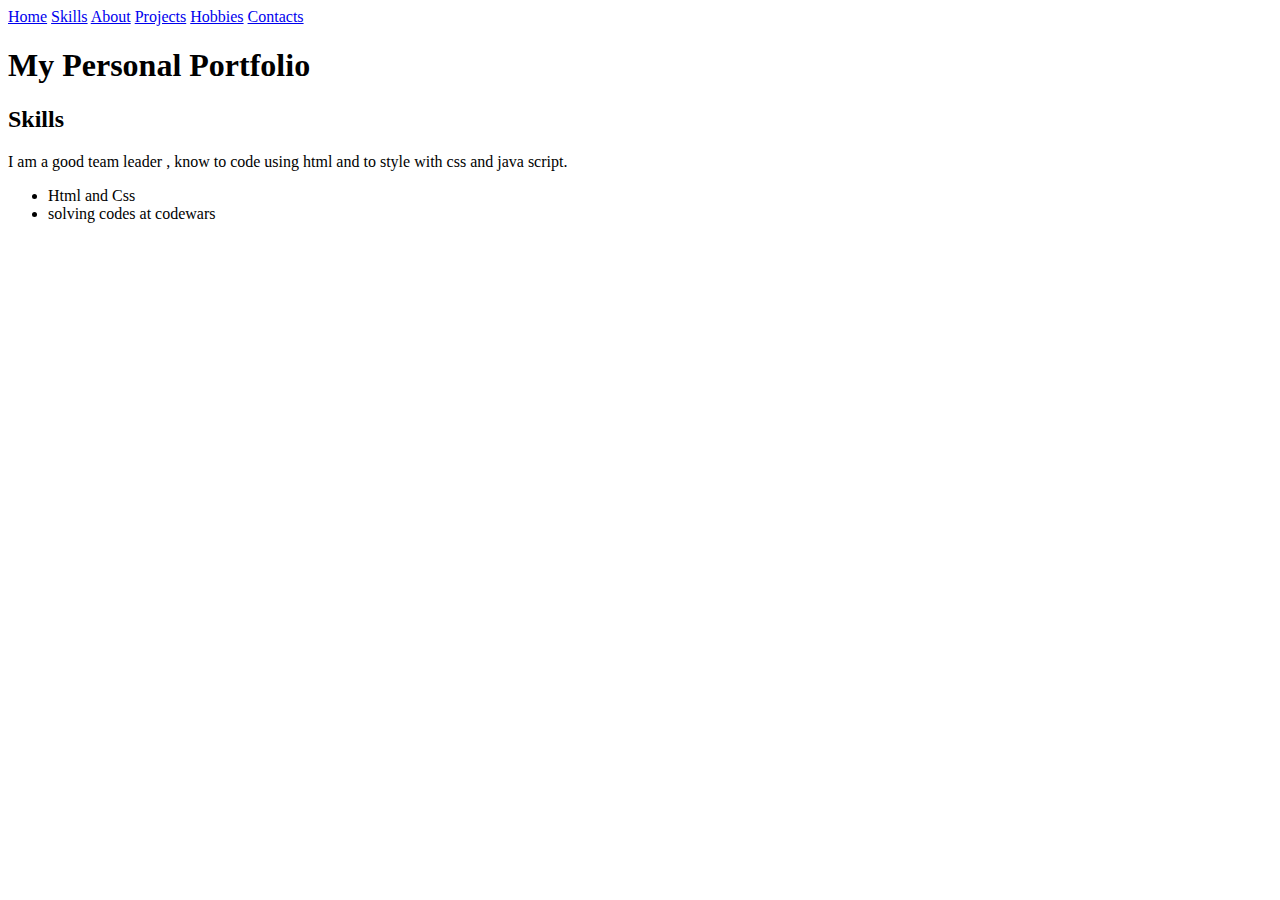
==== portfolio.html @ 611541a1 "add an navigation div in the html file." ====
<!DOCTYPE html>
<html lang="en">
<head>
    <meta charset="UTF-8">
    <meta name="viewport" content="width=device-width, initial-scale=1.0">
    <link href="css/styles.css" rel="stylesheet" type="text/css" media="all">
    <title>Portfolio</title>
</head>
<body>
    <div id="nav">
    <a href="#home"><label>Home</label></a>
      <a href="#skills"><label>Skills</label></a>
      <a href="#about"><label>About</label></a>
      <a href="#projects"><label>Projects</label></a>
      <a href="#hobbies"><label>Hobbies</label></a>
      <a href="#contacts"><label>Contacts</label></a>
    </div>
  <h1>My Personal <strong>Portfolio</strong></h1>
  <h2>Skills</h2>
<p>I am a good team leader , know to code using html and to style with css and java script.</p>
<ul>
    <li>Html and Css</li>

    <li>solving codes at codewars</li>
</ul>
</body>
</html>
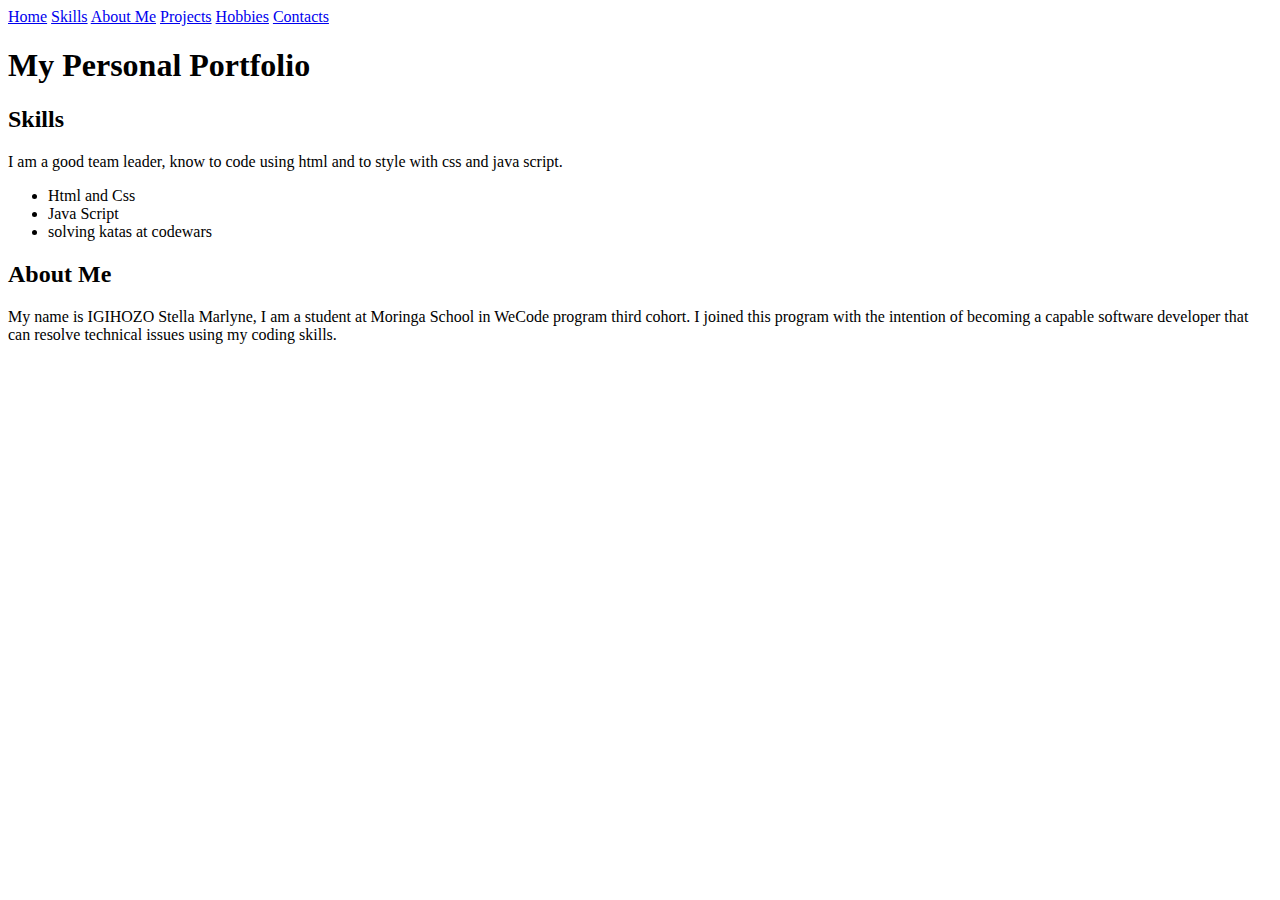
==== commit c562d978: "add the div id for the about me section." ====
--- a/portfolio.html
+++ b/portfolio.html
@@ -10,18 +10,22 @@
     <div id="nav">
     <a href="#home"><label>Home</label></a>
       <a href="#skills"><label>Skills</label></a>
-      <a href="#about"><label>About</label></a>
+      <a href="#about"><label>About Me</label></a>
       <a href="#projects"><label>Projects</label></a>
       <a href="#hobbies"><label>Hobbies</label></a>
       <a href="#contacts"><label>Contacts</label></a>
     </div>
   <h1>My Personal <strong>Portfolio</strong></h1>
   <h2>Skills</h2>
-<p>I am a good team leader , know to code using html and to style with css and java script.</p>
+<p>I am a good team leader, know to code using html and to style with css and java script.</p>
 <ul>
     <li>Html and Css</li>
-
-    <li>solving codes at codewars</li>
+    <li>Java Script</li>
+     <li>solving katas at codewars</li>
 </ul>
+<div id="about">
+<h2>About Me</h2>
+<p>My name is IGIHOZO Stella Marlyne, I am a student at Moringa School in WeCode program third cohort. I joined this program with the intention of becoming a capable software developer that can resolve technical issues using my coding skills.</p>
+</div>
 </body>
 </html>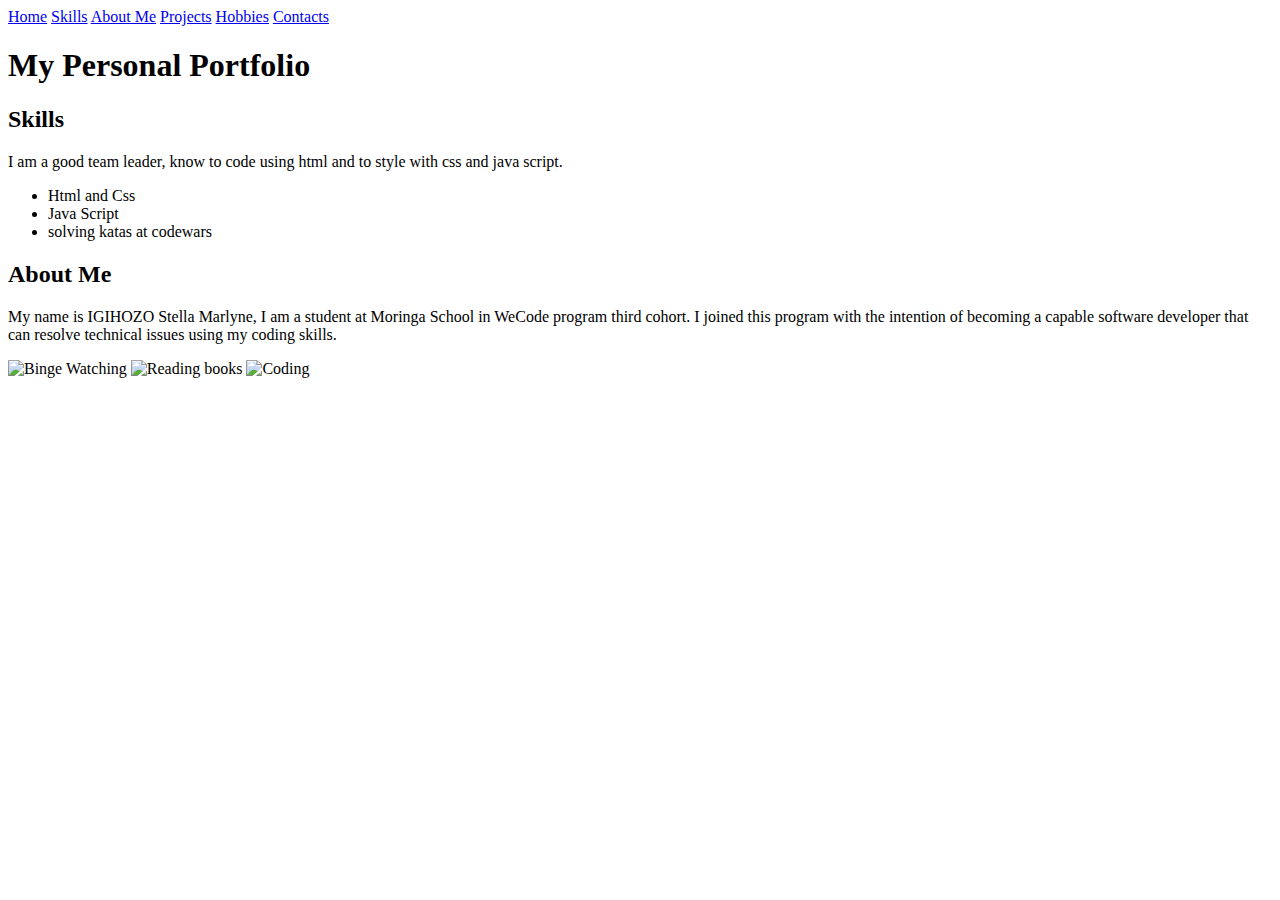
==== commit 9baf8c6c: "add div id for hobbies." ====
--- a/portfolio.html
+++ b/portfolio.html
@@ -4,6 +4,7 @@
     <meta charset="UTF-8">
     <meta name="viewport" content="width=device-width, initial-scale=1.0">
     <link href="css/styles.css" rel="stylesheet" type="text/css" media="all">
+    <link href="https://fonts.googleapis.com/icon?family=Material+Icons" rel="stylesheet">
     <title>Portfolio</title>
 </head>
 <body>
@@ -15,7 +16,10 @@
       <a href="#hobbies"><label>Hobbies</label></a>
       <a href="#contacts"><label>Contacts</label></a>
     </div>
-  <h1>My Personal <strong>Portfolio</strong></h1>
+<div class="same">
+  <h1 id="home">My Personal <strong>Portfolio</strong></h1>
+</div>
+  <div id="skills">
   <h2>Skills</h2>
 <p>I am a good team leader, know to code using html and to style with css and java script.</p>
 <ul>
@@ -23,9 +27,23 @@
     <li>Java Script</li>
      <li>solving katas at codewars</li>
 </ul>
+</div>
+<div class="same">
 <div id="about">
 <h2>About Me</h2>
 <p>My name is IGIHOZO Stella Marlyne, I am a student at Moringa School in WeCode program third cohort. I joined this program with the intention of becoming a capable software developer that can resolve technical issues using my coding skills.</p>
 </div>
+</div>
+<div id="projects">
+
+</div>
+<div id="Hobbies">
+    <img src="" alt="Binge Watching">
+    <img src="" alt="Reading books">
+    <img src="" alt="Coding">
+</div>
+<div id="contacts">
+    
+</div>
 </body>
 </html>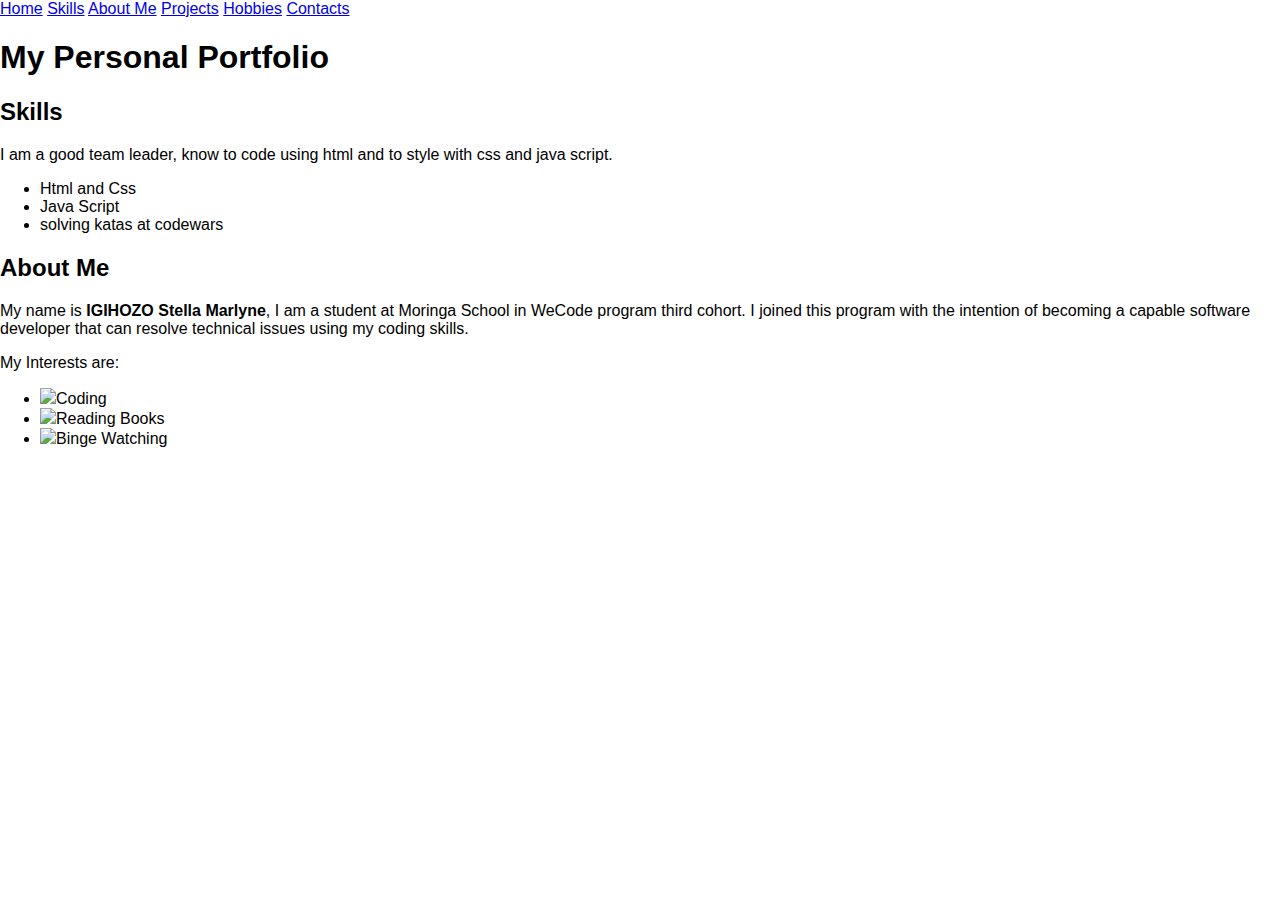
==== commit 69d89af3: "add images for hobbies." ====
--- a/portfolio.html
+++ b/portfolio.html
@@ -17,7 +17,7 @@
       <a href="#contacts"><label>Contacts</label></a>
     </div>
 <div class="same">
-  <h1 id="home">My Personal <strong>Portfolio</strong></h1>
+  <h1 id="home">My Personal Portfolio</h1>
 </div>
   <div id="skills">
   <h2>Skills</h2>
@@ -31,19 +31,23 @@
 <div class="same">
 <div id="about">
 <h2>About Me</h2>
-<p>My name is IGIHOZO Stella Marlyne, I am a student at Moringa School in WeCode program third cohort. I joined this program with the intention of becoming a capable software developer that can resolve technical issues using my coding skills.</p>
+<p>My name is <strong>IGIHOZO Stella Marlyne</strong>, I am a student at Moringa School in WeCode program third cohort. 
+    I joined this program with the intention of becoming a capable software developer that can resolve technical issues using my coding skills.</p>
 </div>
 </div>
 <div id="projects">
 
 </div>
-<div id="Hobbies">
-    <img src="" alt="Binge Watching">
-    <img src="" alt="Reading books">
-    <img src="" alt="Coding">
+<div id="hobbies">
+    <p>My Interests are:</p>
+    <ul>
+        <li><img src="https://images.pexels.com/photos/160107/pexels-photo-160107.jpeg?auto=compress&cs=tinysrgb&dpr=3&h=750&w=1260">Coding</li>
+        <li><img src="https://images.pexels.com/photos/904616/pexels-photo-904616.jpeg?auto=compress&cs=tinysrgb&dpr=1&w=500">Reading Books</li>
+        <li><img src="https://images.pexels.com/photos/5082582/pexels-photo-5082582.jpeg?auto=compress&cs=tinysrgb&dpr=2&h=650&w=940">Binge Watching</li>
+    </ul>
 </div>
 <div id="contacts">
-    
+
 </div>
 </body>
 </html>--- a/css/styles.css
+++ b/css/styles.css
@@ -0,0 +1,4 @@
+body{
+    margin: 0px;
+    font-family: Verdana, Geneva, Tahoma, sans-serif;
+}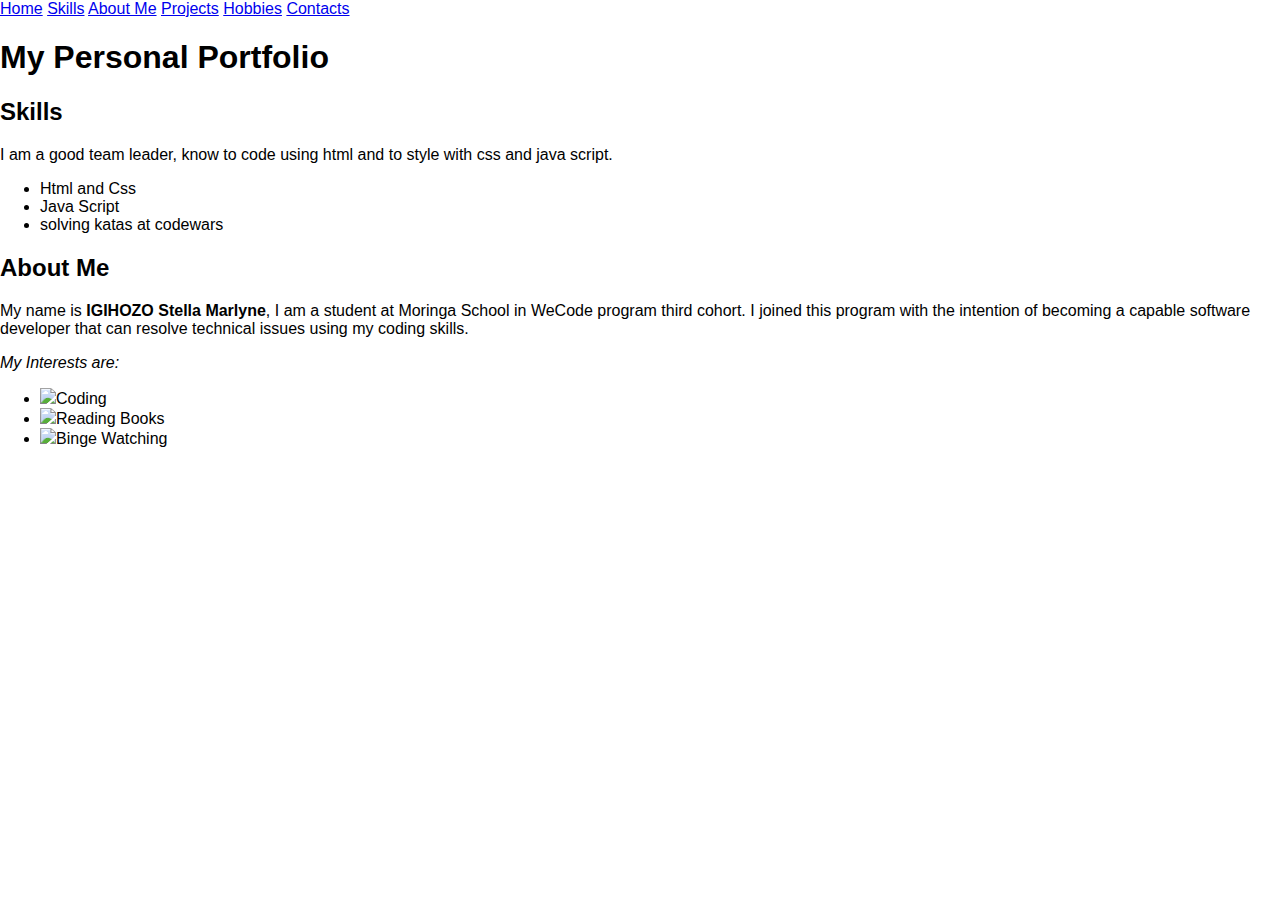
==== commit 4904c266: "add inline elements such em and strong." ====
--- a/portfolio.html
+++ b/portfolio.html
@@ -39,7 +39,7 @@
 
 </div>
 <div id="hobbies">
-    <p>My Interests are:</p>
+    <p><em>My Interests are:</em></p>
     <ul>
         <li><img src="https://images.pexels.com/photos/160107/pexels-photo-160107.jpeg?auto=compress&cs=tinysrgb&dpr=3&h=750&w=1260">Coding</li>
         <li><img src="https://images.pexels.com/photos/904616/pexels-photo-904616.jpeg?auto=compress&cs=tinysrgb&dpr=1&w=500">Reading Books</li>
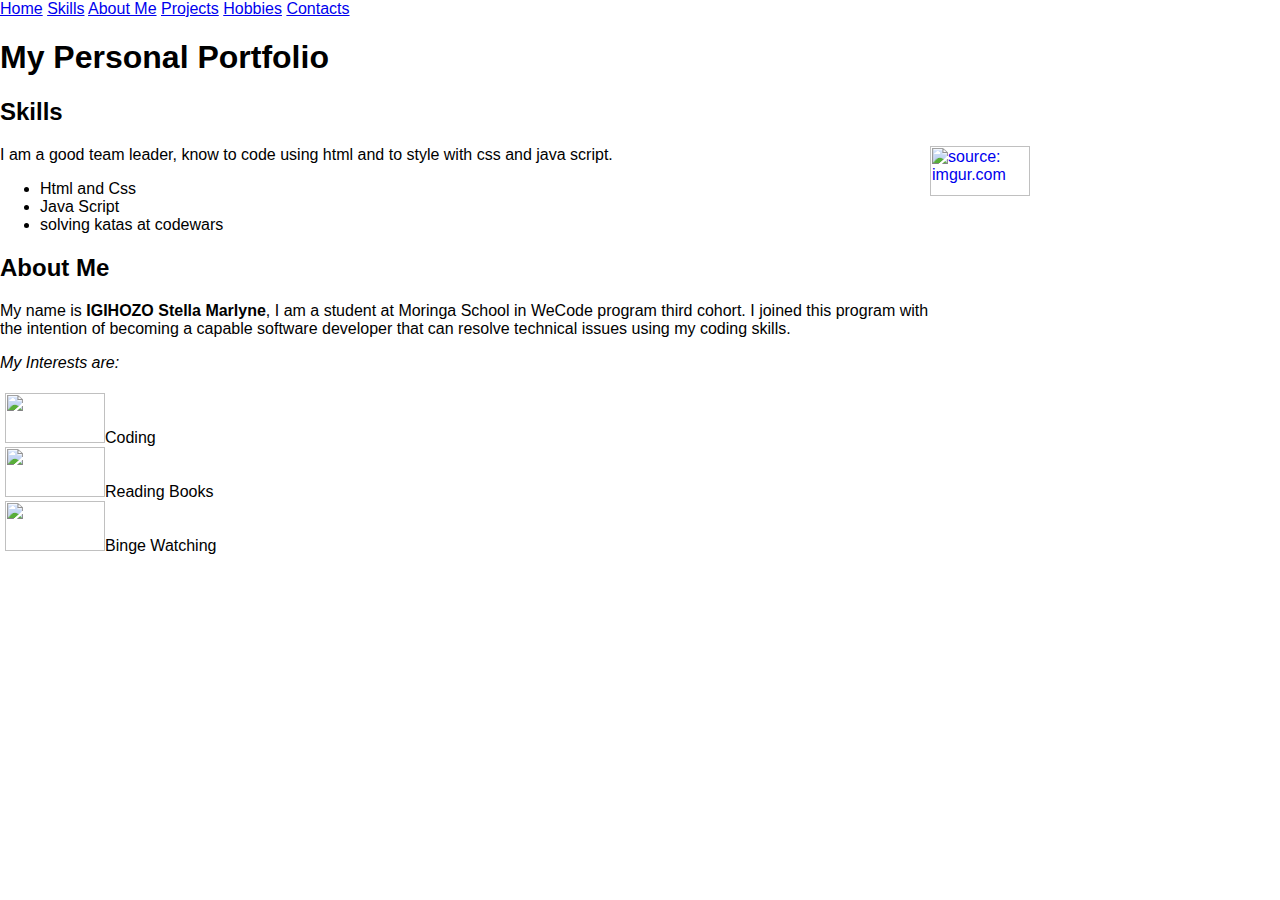
==== commit 7cad4060: "add a footer." ====
--- a/portfolio.html
+++ b/portfolio.html
@@ -21,6 +21,7 @@
 </div>
   <div id="skills">
   <h2>Skills</h2>
+  <a href="https://imgur.com/SG9c3Jc"><img src="https://i.imgur.com/SG9c3Jc.png" title="source: imgur.com" /></a>
 <p>I am a good team leader, know to code using html and to style with css and java script.</p>
 <ul>
     <li>Html and Css</li>
--- a/css/styles.css
+++ b/css/styles.css
@@ -1,4 +1,23 @@
 body{
     margin: 0px;
     font-family: Verdana, Geneva, Tahoma, sans-serif;
-}+    background-image: url("https://images.unsplash.com/photo-1541345023926-55d6e0853f4b?ixlib=rb-1.2.1&ixid=eyJhcHBfaWQiOjEyMDd9&auto=format&fit=crop&w=750&q=80");
+   
+}
+nav{
+    text-align: right;
+    padding: 15px;
+}
+img{
+    width: 100px;
+    height: 50px;
+}
+#hobbies ul{
+    list-style-type: circle;
+    padding: 5px;
+}
+#skills a{
+float: right;
+width: 350px;
+height: 200px;
+}
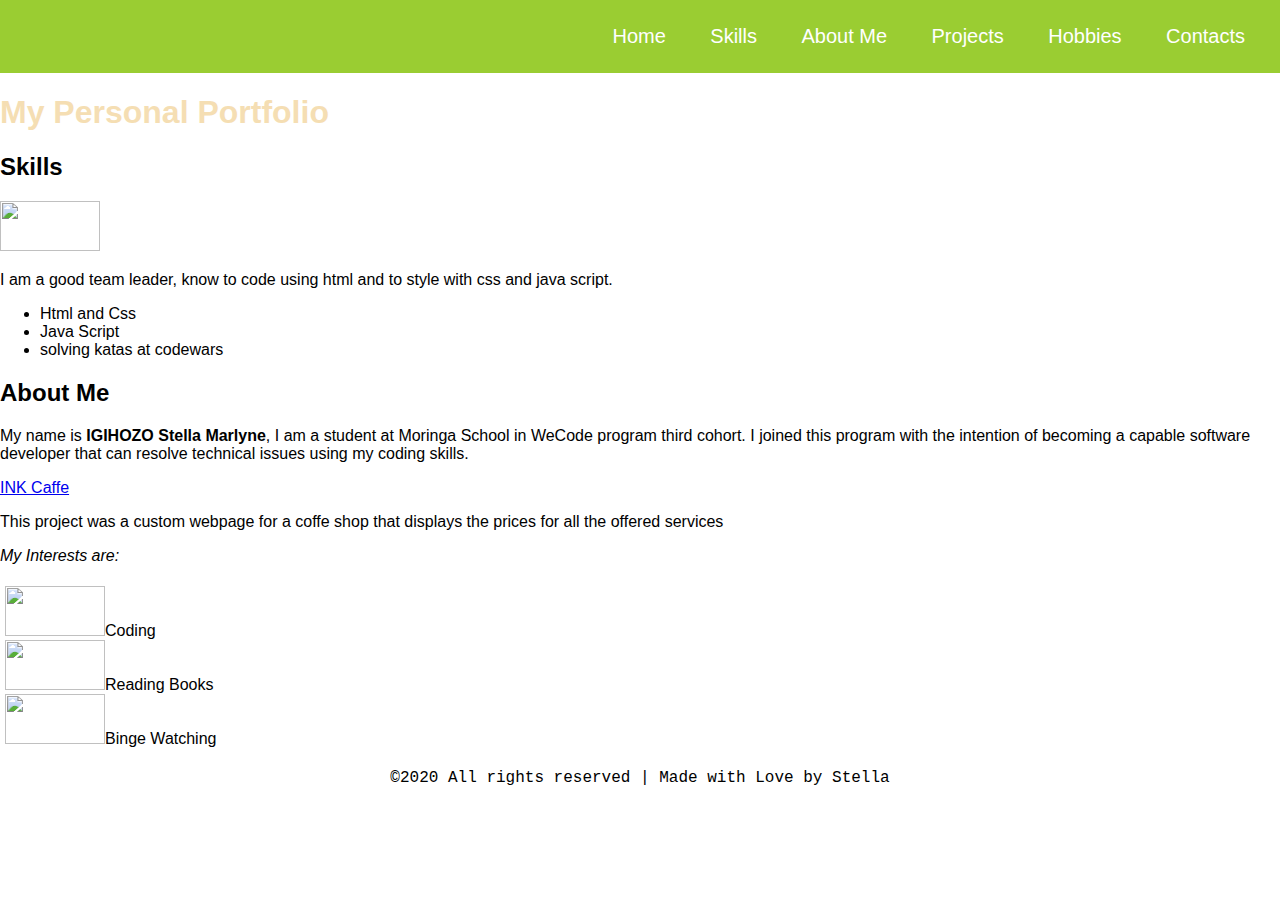
==== commit c0f47d69: "attach the link for projects in the html file." ====
--- a/portfolio.html
+++ b/portfolio.html
@@ -21,7 +21,7 @@
 </div>
   <div id="skills">
   <h2>Skills</h2>
-  <a href="https://imgur.com/SG9c3Jc"><img src="https://i.imgur.com/SG9c3Jc.png" title="source: imgur.com" /></a>
+  <img src="">
 <p>I am a good team leader, know to code using html and to style with css and java script.</p>
 <ul>
     <li>Html and Css</li>
@@ -37,7 +37,8 @@
 </div>
 </div>
 <div id="projects">
-
+  <a href="https://github.com/igihozo-stella/reply.tproject.git">INK Caffe</a>
+<p>This project was a custom webpage for a coffe shop that displays the prices for all the offered services</p>
 </div>
 <div id="hobbies">
     <p><em>My Interests are:</em></p>
@@ -50,5 +51,6 @@
 <div id="contacts">
 
 </div>
+<footer><p>&copy;2020 All rights reserved | Made with Love by Stella</p></footer>
 </body>
 </html>--- a/css/styles.css
+++ b/css/styles.css
@@ -2,11 +2,25 @@
     margin: 0px;
     font-family: Verdana, Geneva, Tahoma, sans-serif;
     background-image: url("https://images.unsplash.com/photo-1541345023926-55d6e0853f4b?ixlib=rb-1.2.1&ixid=eyJhcHBfaWQiOjEyMDd9&auto=format&fit=crop&w=750&q=80");
+    
    
 }
-nav{
+#nav{
     text-align: right;
     padding: 15px;
+    background-color: yellowgreen;
+}
+#nav a{
+    color:white;
+  padding: 10px 20px;
+   display:inline-block;
+  text-decoration: none;
+  font-size: 20px;
+}
+#home{
+    width: 100%;
+    height: 100%;
+    color: wheat;
 }
 img{
     width: 100px;
@@ -21,3 +35,9 @@
 width: 350px;
 height: 200px;
 }
+footer{
+    background-color: white;
+    color:black;
+    text-align: center;
+    font-family: 'Courier New', Courier, monospace;
+}
